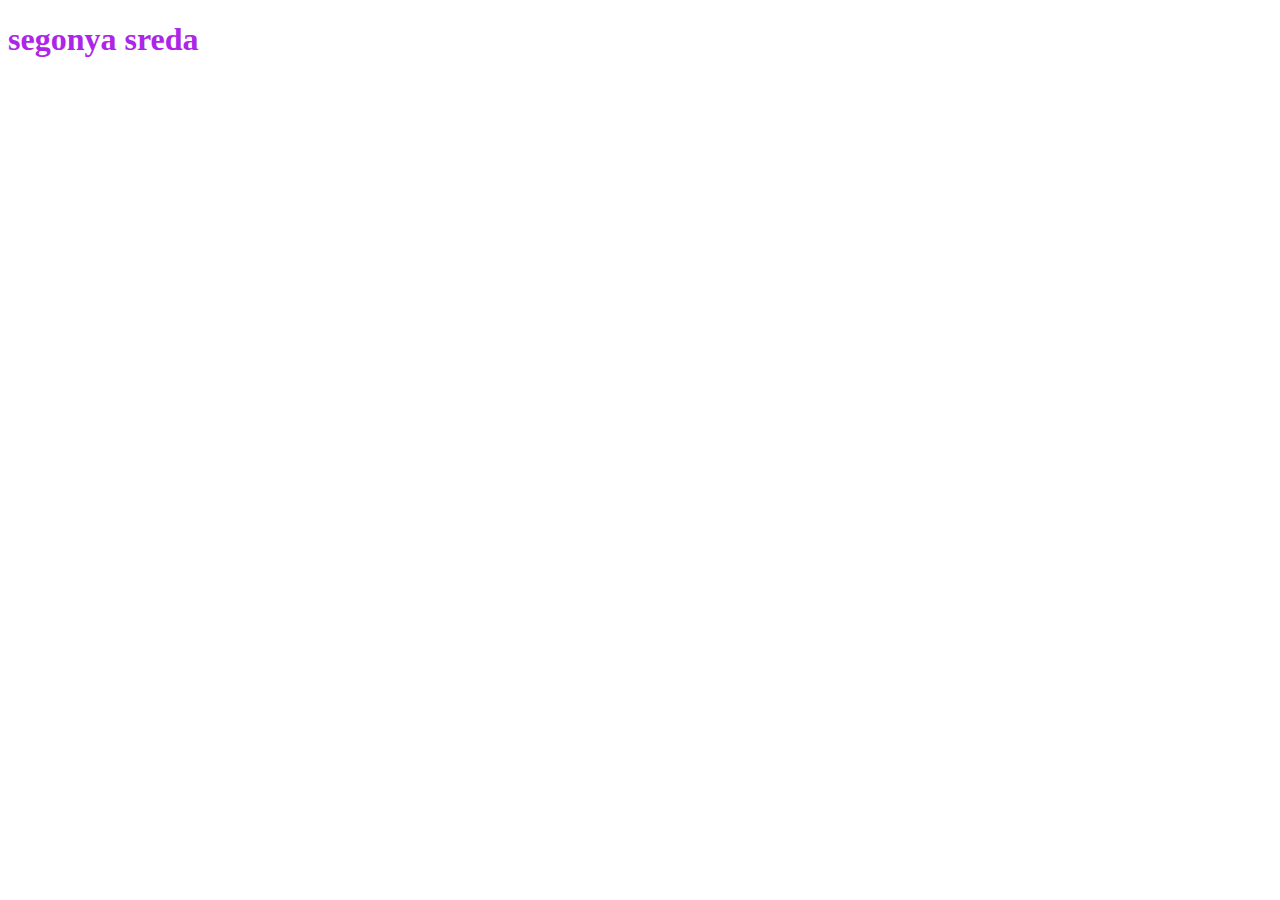
==== pages/index.html @ 23025fca "Created initial pages" ====
<!DOCTYPE html>
<html lang="en">
<head>
    <link rel="stylesheet" href="../styles/style.css">
    <meta charset="UTF-8">
    <meta http-equiv="X-UA-Compatible" content="IE=edge">
    <meta name="viewport" content="width=device-width, initial-scale=1.0">
    <title>Document</title>
</head>
<body>
    <div>
        <h1>segonya sreda</h1>
    </div>
</body>
</html>
---- styles/style.css ----
h1 {
    color: rgb(173, 38, 232);
}
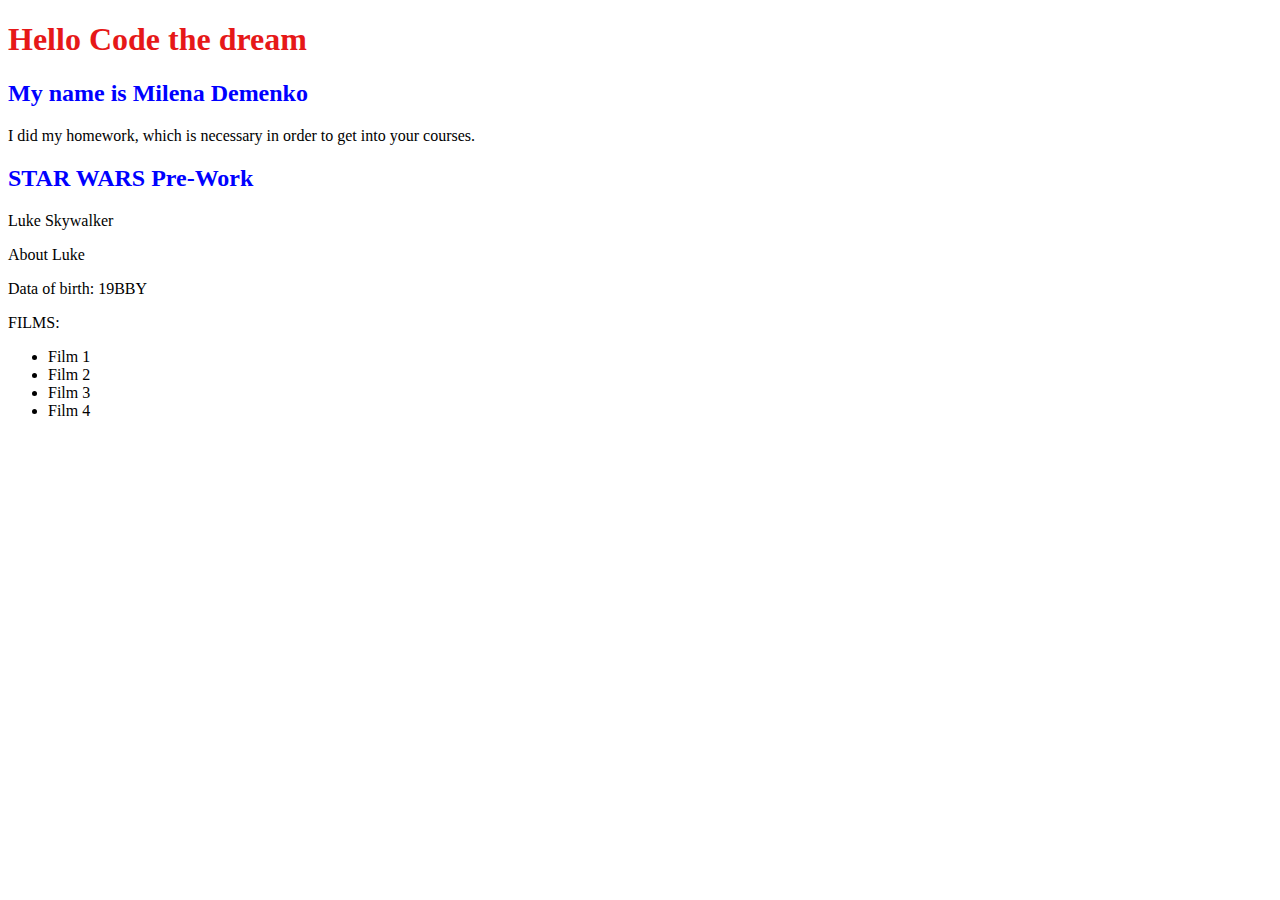
==== commit 004f8a53: "updated main page" ====
--- a/pages/index.html
+++ b/pages/index.html
@@ -9,7 +9,20 @@
 </head>
 <body>
     <div>
-        <h1>segonya sreda</h1>
+        <h1>Hello Code the dream</h1>
+        <h2>My name is Milena Demenko</h2>
+        <p>I did my homework, which is necessary in order to get into your courses.</p>
+        <h2>STAR WARS Pre-Work</h2>
+        <p>Luke Skywalker</p>
+        <p>About Luke</p>
+        <p>Data of birth: 19BBY</p>
+        <p>FILMS:</p>
+        <ul>
+            <li>Film 1</li>
+            <li>Film 2</li>
+            <li>Film 3</li>
+            <li>Film 4</li>
+        </ul>
     </div>
 </body>
 </html>
--- a/styles/style.css
+++ b/styles/style.css
@@ -1,3 +1,6 @@
 h1 {
-    color: rgb(173, 38, 232);
+    color: rgb(230, 24, 24)
+}
+h2 {
+    color: blue;
 }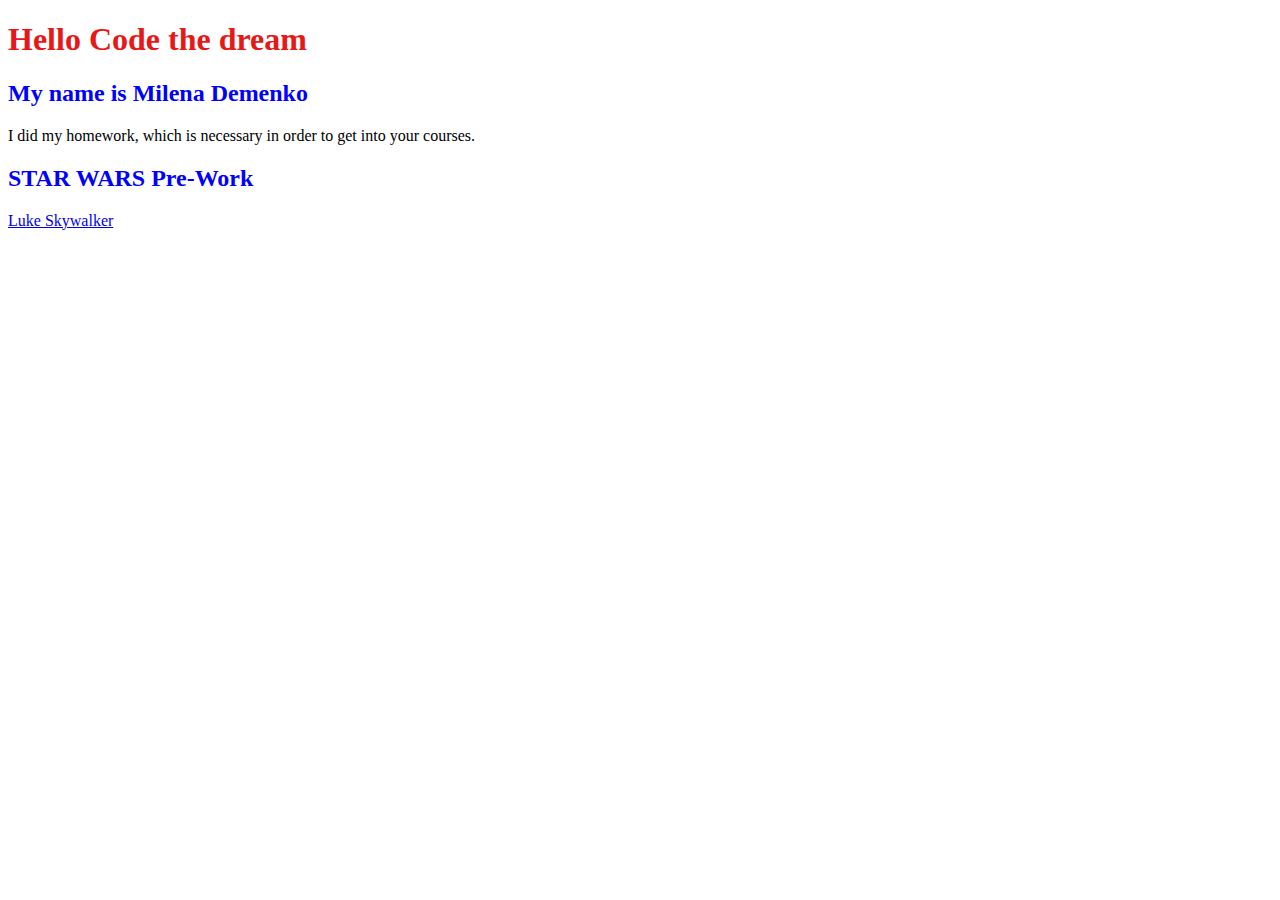
==== commit ce1448a4: "created the films page" ====
--- a/pages/index.html
+++ b/pages/index.html
@@ -5,24 +5,17 @@
     <meta charset="UTF-8">
     <meta http-equiv="X-UA-Compatible" content="IE=edge">
     <meta name="viewport" content="width=device-width, initial-scale=1.0">
-    <title>Document</title>
+    <title>Main page</title>
 </head>
 <body>
     <div>
         <h1>Hello Code the dream</h1>
         <h2>My name is Milena Demenko</h2>
         <p>I did my homework, which is necessary in order to get into your courses.</p>
+    </div>
+    <div>
         <h2>STAR WARS Pre-Work</h2>
-        <p>Luke Skywalker</p>
-        <p>About Luke</p>
-        <p>Data of birth: 19BBY</p>
-        <p>FILMS:</p>
-        <ul>
-            <li>Film 1</li>
-            <li>Film 2</li>
-            <li>Film 3</li>
-            <li>Film 4</li>
-        </ul>
+        <a href="people.html"><p>Luke Skywalker</p></a>
     </div>
 </body>
 </html>
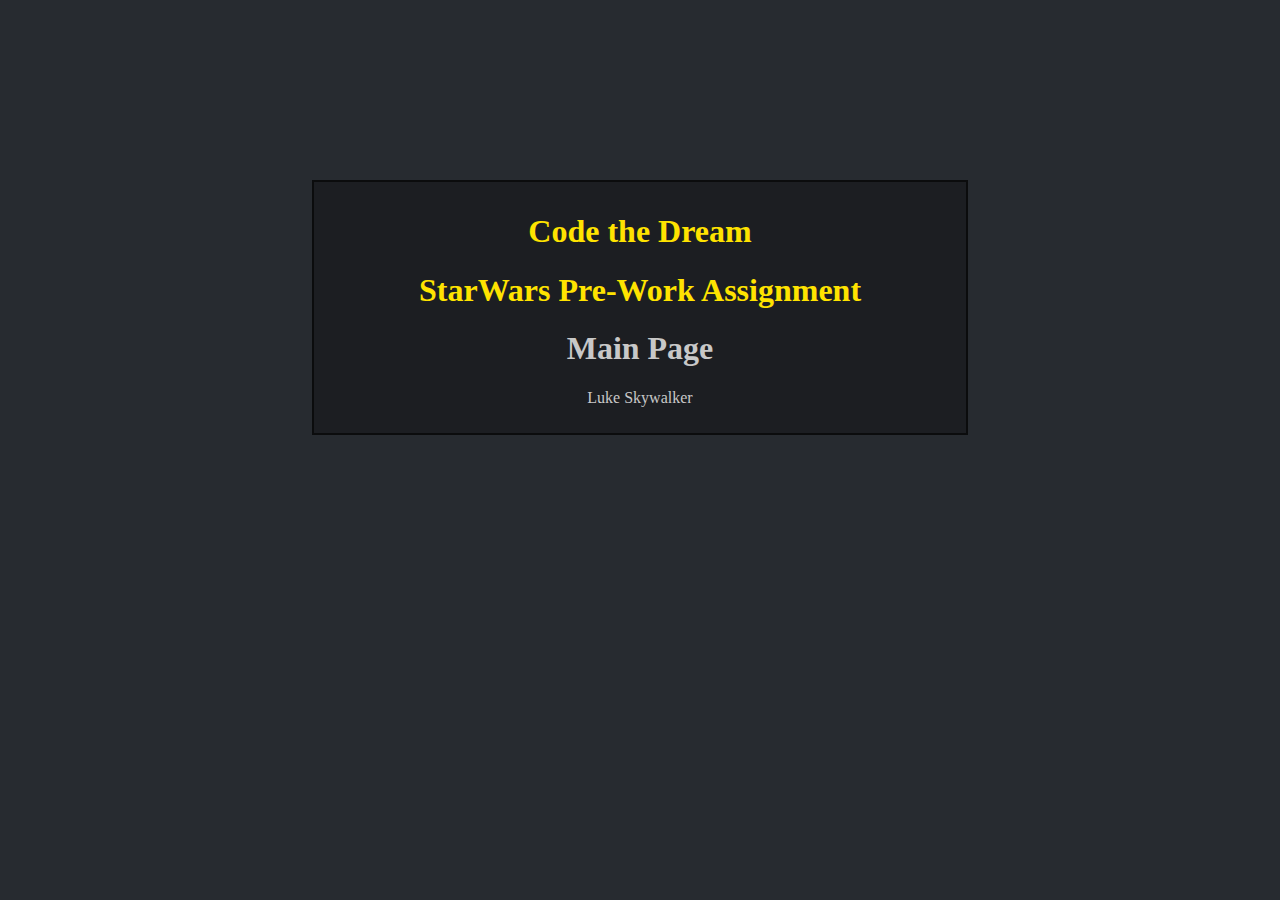
==== commit ca941270: "Styled main page" ====
--- a/pages/index.html
+++ b/pages/index.html
@@ -7,15 +7,16 @@
     <meta name="viewport" content="width=device-width, initial-scale=1.0">
     <title>Main page</title>
 </head>
-<body>
-    <div>
-        <h1>Hello Code the dream</h1>
-        <h2>My name is Milena Demenko</h2>
-        <p>I did my homework, which is necessary in order to get into your courses.</p>
-    </div>
-    <div>
-        <h2>STAR WARS Pre-Work</h2>
-        <a href="people.html"><p>Luke Skywalker</p></a>
-    </div>
+    <body class="bg-grey">
+        <div class="center bg-dark-grey">
+            <div class="text-center yellow">
+                <h1>Code the Dream</h1>
+                <h1>StarWars Pre-Work Assignment</h1>
+            </div>
+            <div class="text-center">
+                <h1>Main Page</h1>
+                <a href="people.html"><p>Luke Skywalker</p></a>
+            </div>
+        </div>
 </body>
 </html>
--- a/styles/style.css
+++ b/styles/style.css
@@ -1,6 +1,30 @@
-h1 {
-    color: rgb(230, 24, 24)
+.center {
+    margin: auto;
+    width: 50%;
+    border: 2px solid rgba(0, 0, 0, 0.6);
+    padding: 10px;
+    margin-top: 20vh;
+  }
+
+.text-center {
+    text-align: center;
 }
-h2 {
-    color: blue;
-}+
+.bg-grey {
+    background-color: #272b30;
+    color: #c8c8c8;
+}
+
+.bg-dark-grey {
+    background-color: #1c1e22;
+    color: #c8c8c8;
+}
+
+.yellow {
+    color: #FFE300;
+}
+
+a {
+    text-decoration:none;
+    color: #c8c8c8;
+ }